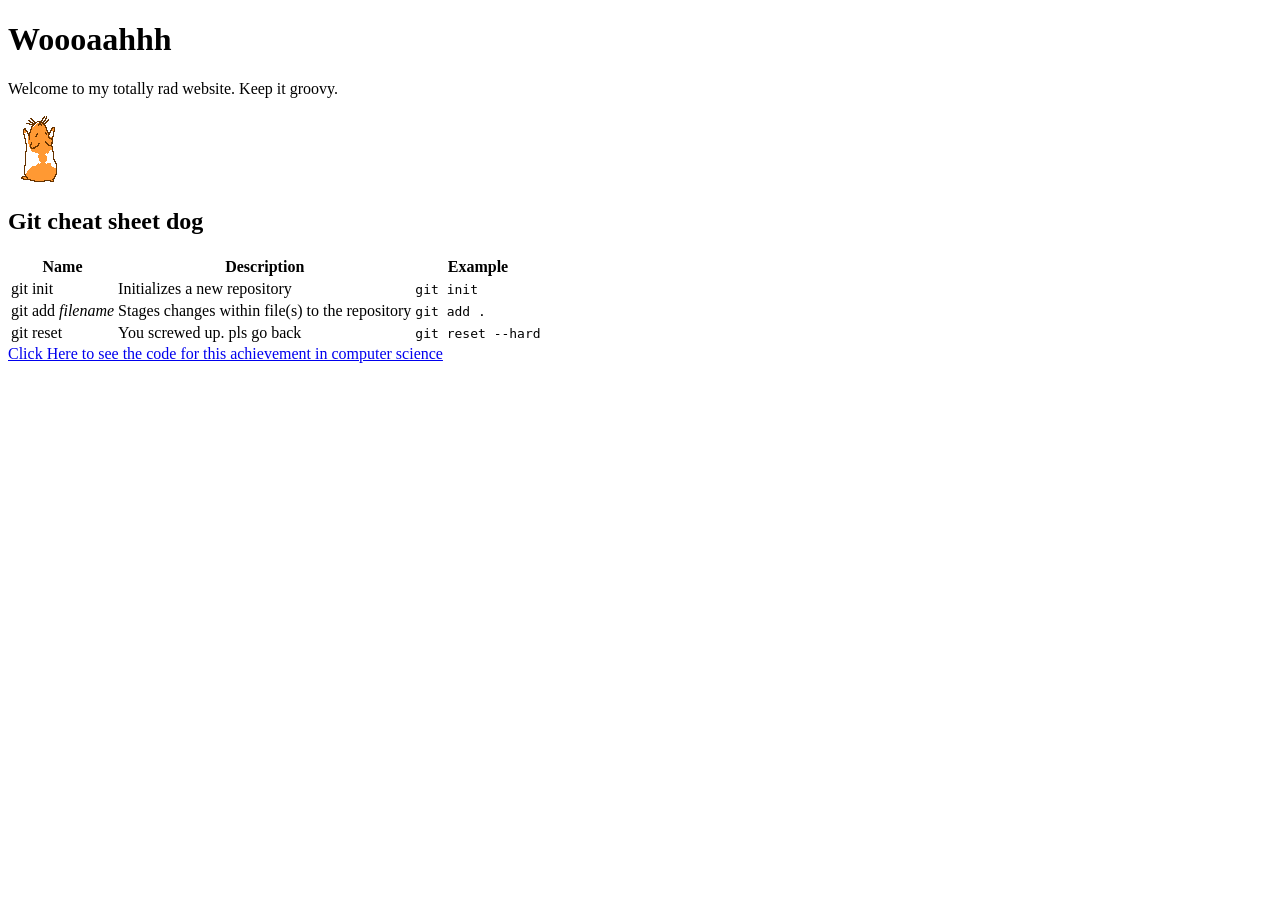
==== index.html @ 7d2d359b "add tag lol" ====
<!DOCTYPE html>
<html>
    <head>
        <title>Git Cheat Sheet</title>
    </head>
    <body>
        <h1> Woooaahhh </h1>
        <p> Welcome to my totally rad website. Keep it groovy. </p>
        <img src="gerbil.gif" alt="spinning gerbil" />
        
        <h2> Git cheat sheet dog </h2>
        <table>
            <tr>
                <th>Name</th>
                <th>Description</th>
                <th>Example</th>
            </tr>
            <tr>
                <td>git init</td>
                <td>Initializes a new repository</td>
                <td><code>git init</code></td>
            </tr>
            <tr>
                <td>git add <em>filename</em></td>
                <td>Stages changes within file(s) to the repository</td>
                <td><code>git add .</code></td>
            </tr>
            <tr>
                <td>git reset</td>
                <td>You screwed up. pls go back</td>
                <td><code>git reset --hard</code></td>
            </tr>
        </table>

        <a href="https://github.com/JackKiefer/webdev">Click Here to see the code for this achievement in computer science</a>
    </body>
</html>
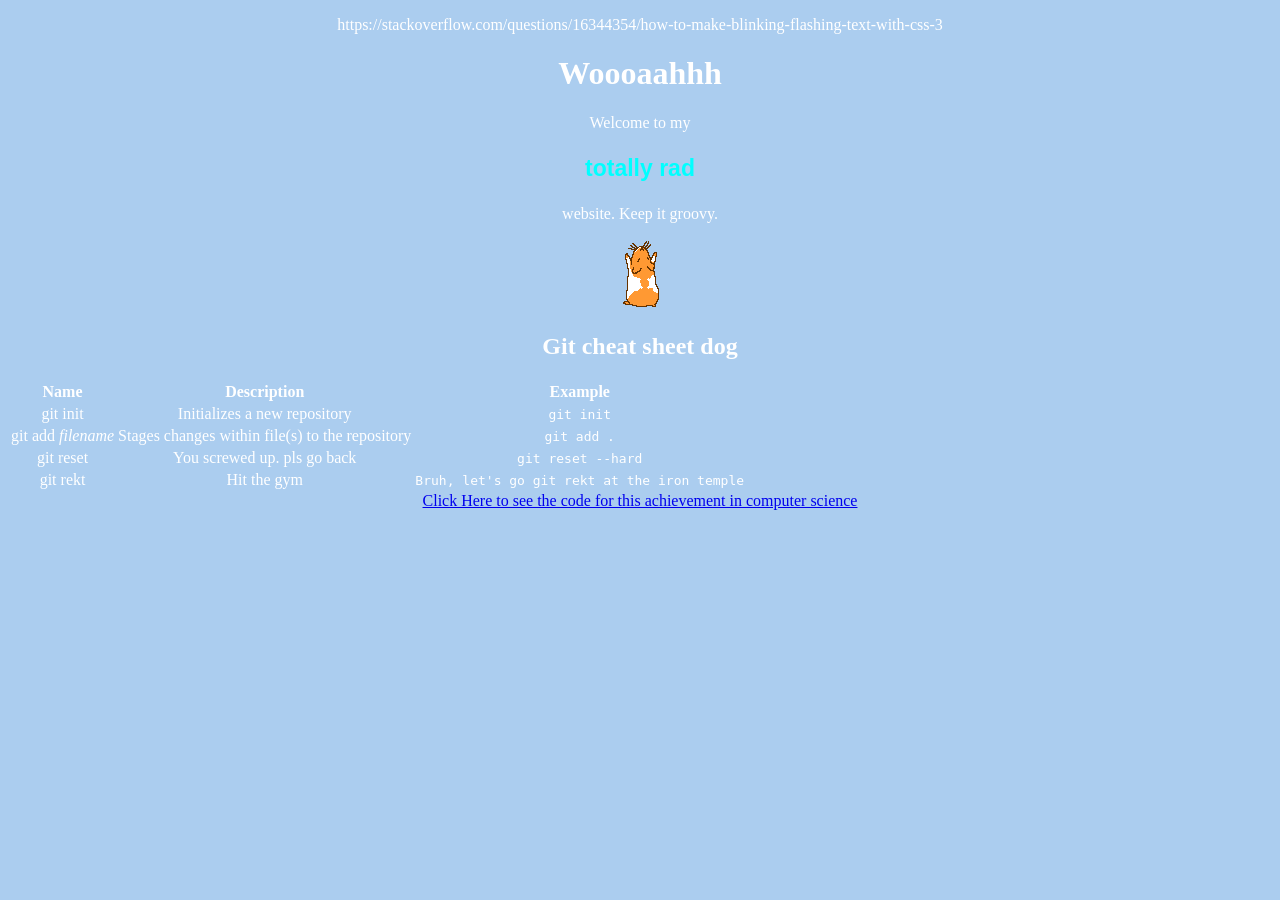
==== commit f1e1e4c3: "add 2 tsp of gorgeouness" ====
--- a/index.html
+++ b/index.html
@@ -3,9 +3,34 @@
     <head>
         <title>Git Cheat Sheet</title>
     </head>
+    <style>
+
+body {
+  background-image: url(goat.jpg);
+  background-color: #ABCDEF;
+  color: white;
+  text-align: center;
+  
+}
+
+p.rad {
+  animation: blinker 0.2s linear infinite;
+  font-size: 23px;
+  font-weight: bold;
+  font-family: sans-serif;
+  color: cyan;
+
+}
+
+@keyframes blinker {  
+    50% { opacity: 0; }
+}
+
+    </style>
     <body>
+        <p>https://stackoverflow.com/questions/16344354/how-to-make-blinking-flashing-text-with-css-3</p>
         <h1> Woooaahhh </h1>
-        <p> Welcome to my totally rad website. Keep it groovy. </p>
+        <p> Welcome to my <p class="rad">totally rad</p> website. Keep it groovy. </p>
         <img src="gerbil.gif" alt="spinning gerbil" />
         
         <h2> Git cheat sheet dog </h2>
@@ -30,6 +55,12 @@
                 <td>You screwed up. pls go back</td>
                 <td><code>git reset --hard</code></td>
             </tr>
+            <tr>
+                <td>git rekt</td>
+                <td>Hit the gym</td>
+                <td><code>Bruh, let's go git rekt at the iron temple</code></td>
+            </tr>
+ 
         </table>
 
         <a href="https://github.com/JackKiefer/webdev">Click Here to see the code for this achievement in computer science</a>
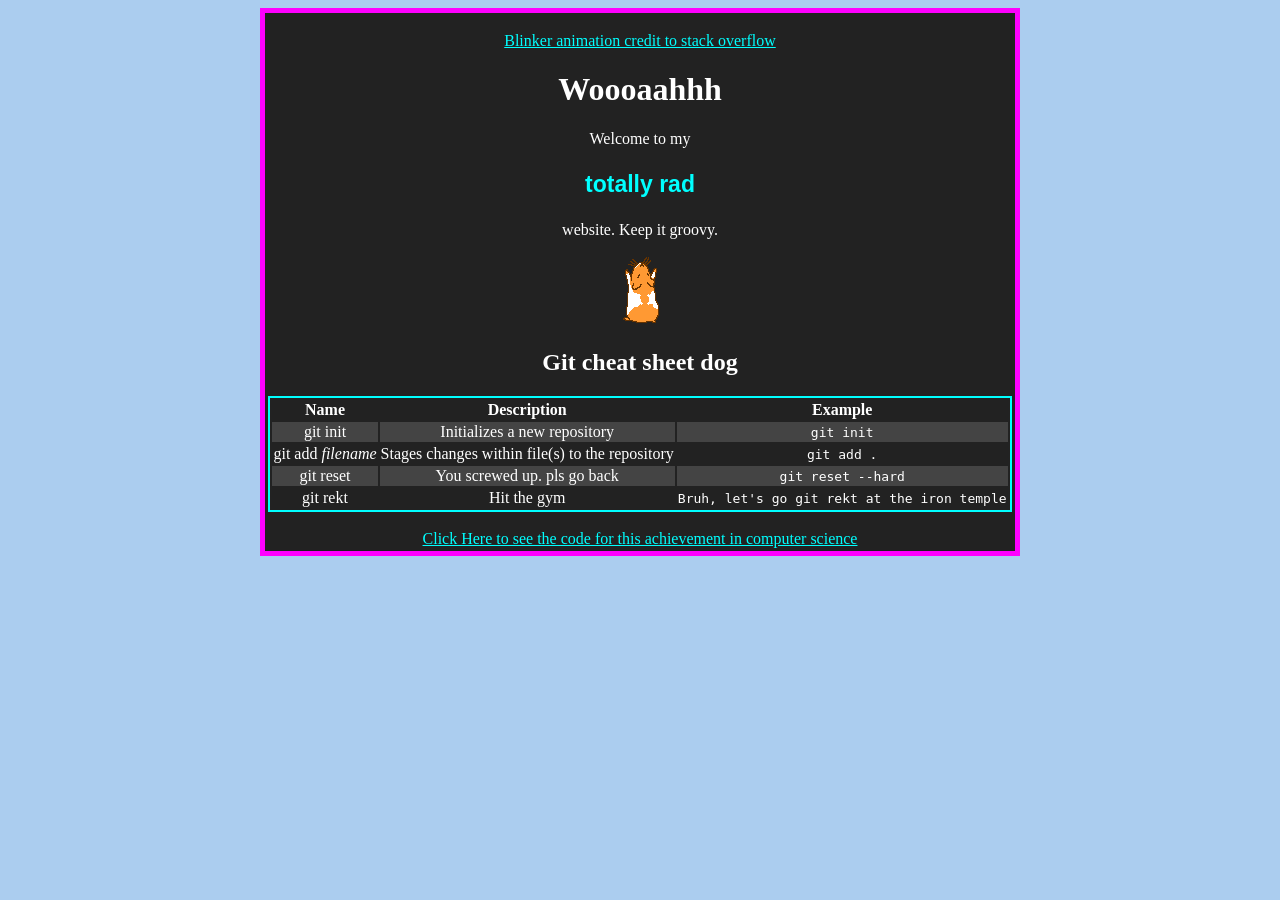
==== commit d5844bbb: "Yeah boiiii" ====
--- a/index.html
+++ b/index.html
@@ -10,11 +10,10 @@
   background-color: #ABCDEF;
   color: white;
   text-align: center;
-  
 }
 
 p.rad {
-  animation: blinker 0.2s linear infinite;
+  animation: blinker 0.4s linear infinite;
   font-size: 23px;
   font-weight: bold;
   font-family: sans-serif;
@@ -22,47 +21,78 @@
 
 }
 
+table.main {
+  background-color: #222;
+  border: 5px solid fuchsia;
+}
+
+a {
+  color: cyan;
+}
+
+a:visited {
+  color: orange;
+}
+
+a:hover {
+  color: fuchsia;
+  animation: blinker 0.2s linear infinite;
+}
+
 @keyframes blinker {  
-    50% { opacity: 0; }
+    50% { color: yellow; }
+}
+
+table.git {
+  color: white;
+  background-color: #222;
+  border: 2px solid cyan;
+  vertical-align: top;
+}
+
+tr.gitrow:nth-child(even) {
+  background-color: #444;
 }
 
     </style>
     <body>
-        <p>https://stackoverflow.com/questions/16344354/how-to-make-blinking-flashing-text-with-css-3</p>
+        <table class="main" align="center"> <tr> <td>
+        <p><a href="https://stackoverflow.com/questions/16344354/how-to-make-blinking-flashing-text-with-css-3">Blinker animation credit to stack overflow</a></p>
         <h1> Woooaahhh </h1>
         <p> Welcome to my <p class="rad">totally rad</p> website. Keep it groovy. </p>
         <img src="gerbil.gif" alt="spinning gerbil" />
         
         <h2> Git cheat sheet dog </h2>
-        <table>
-            <tr>
+        <table class="git">
+            <tr class="gitrow">
                 <th>Name</th>
                 <th>Description</th>
                 <th>Example</th>
             </tr>
-            <tr>
+            <tr class="gitrow">
                 <td>git init</td>
                 <td>Initializes a new repository</td>
                 <td><code>git init</code></td>
             </tr>
-            <tr>
+            <tr class="gitrow">
                 <td>git add <em>filename</em></td>
                 <td>Stages changes within file(s) to the repository</td>
                 <td><code>git add .</code></td>
             </tr>
-            <tr>
+            <tr class="gitrow">
                 <td>git reset</td>
                 <td>You screwed up. pls go back</td>
                 <td><code>git reset --hard</code></td>
             </tr>
-            <tr>
+            <tr class="gitrow">
                 <td>git rekt</td>
                 <td>Hit the gym</td>
                 <td><code>Bruh, let's go git rekt at the iron temple</code></td>
             </tr>
  
         </table>
-
+        </br>
         <a href="https://github.com/JackKiefer/webdev">Click Here to see the code for this achievement in computer science</a>
+        </td></td></table>
     </body>
 </html>
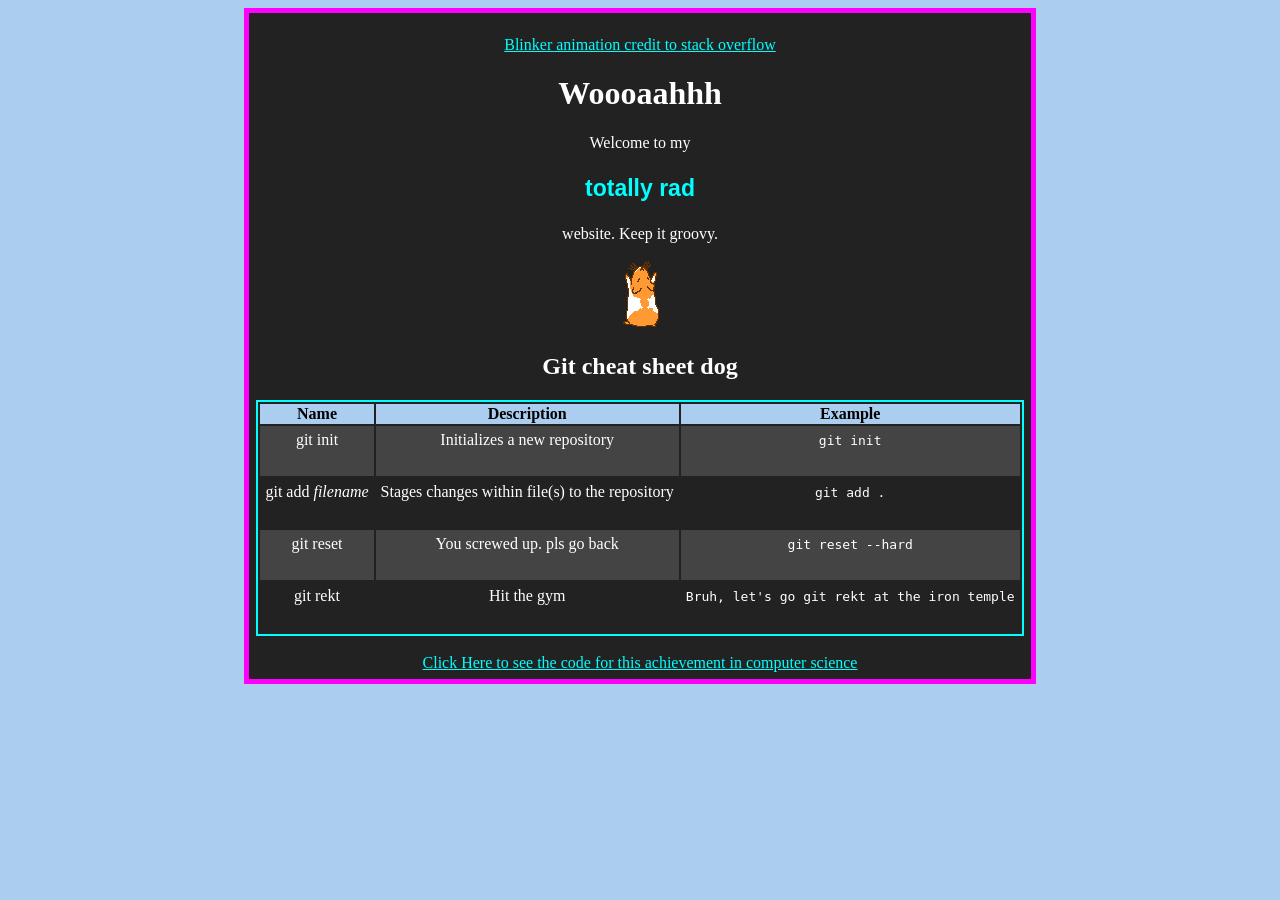
==== commit a18f0b9f: "separate good times come one" ====
--- a/index.html
+++ b/index.html
@@ -3,58 +3,7 @@
     <head>
         <title>Git Cheat Sheet</title>
     </head>
-    <style>
-
-body {
-  background-image: url(goat.jpg);
-  background-color: #ABCDEF;
-  color: white;
-  text-align: center;
-}
-
-p.rad {
-  animation: blinker 0.4s linear infinite;
-  font-size: 23px;
-  font-weight: bold;
-  font-family: sans-serif;
-  color: cyan;
-
-}
-
-table.main {
-  background-color: #222;
-  border: 5px solid fuchsia;
-}
-
-a {
-  color: cyan;
-}
-
-a:visited {
-  color: orange;
-}
-
-a:hover {
-  color: fuchsia;
-  animation: blinker 0.2s linear infinite;
-}
-
-@keyframes blinker {  
-    50% { color: yellow; }
-}
-
-table.git {
-  color: white;
-  background-color: #222;
-  border: 2px solid cyan;
-  vertical-align: top;
-}
-
-tr.gitrow:nth-child(even) {
-  background-color: #444;
-}
-
-    </style>
+    <link rel="stylesheet" type="text/css" href="style.css">
     <body>
         <table class="main" align="center"> <tr> <td>
         <p><a href="https://stackoverflow.com/questions/16344354/how-to-make-blinking-flashing-text-with-css-3">Blinker animation credit to stack overflow</a></p>
--- a/style.css
+++ b/style.css
@@ -0,0 +1,58 @@
+body {
+  background-image: url(goat.jpg);
+  background-color: #ABCDEF;
+  color: white;
+  text-align: center;
+}
+
+p.rad {
+  animation: blinker 0.4s linear infinite;
+  font-size: 23px;
+  font-weight: bold;
+  font-family: sans-serif;
+  color: cyan;
+
+}
+
+table.main {
+  background-color: #222;
+  border: 5px solid fuchsia;
+}
+
+a {
+  color: cyan;
+}
+
+a:visited {
+  color: orange;
+}
+
+a:hover {
+  color: fuchsia;
+  animation: blinker 0.2s linear infinite;
+}
+
+@keyframes blinker {  
+    50% { color: yellow; }
+}
+
+table.git {
+  color: white;
+  background-color: #222;
+  border: 2px solid cyan;
+}
+
+td {
+  padding: 5px;
+  height: 40px;
+  vertical-align: text-top;
+}
+
+tr.gitrow:nth-child(even) {
+  background-color: #444;
+}
+
+tr.gitrow:first-of-type {
+  background-color: #abcdef;
+  color: black;
+}
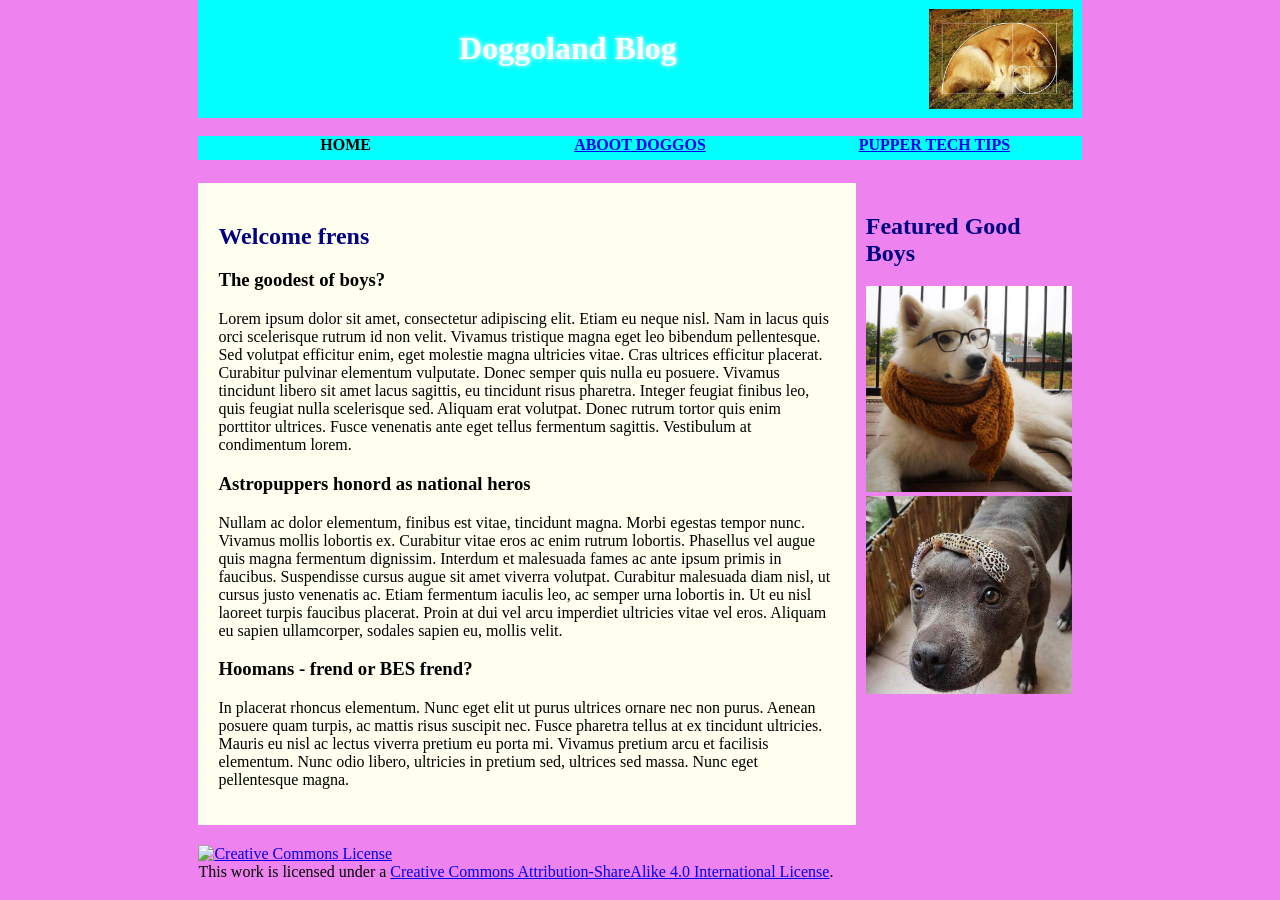
==== commit 1eba4542: "restructure" ====
--- a/index.html
+++ b/index.html
@@ -1,47 +1,50 @@
 <!DOCTYPE html>
 <html>
     <head>
-        <title>Git Cheat Sheet</title>
+        <title>W E B &nbsp; D O G G O S</title>
+        <link rel="stylesheet" type="text/css" href="style.css">
     </head>
-    <link rel="stylesheet" type="text/css" href="style.css">
     <body>
-        <table class="main" align="center"> <tr> <td>
-        <p><a href="https://stackoverflow.com/questions/16344354/how-to-make-blinking-flashing-text-with-css-3">Blinker animation credit to stack overflow</a></p>
-        <h1> Woooaahhh </h1>
-        <p> Welcome to my <p class="rad">totally rad</p> website. Keep it groovy. </p>
-        <img src="gerbil.gif" alt="spinning gerbil" />
-        
-        <h2> Git cheat sheet dog </h2>
-        <table class="git">
-            <tr class="gitrow">
-                <th>Name</th>
-                <th>Description</th>
-                <th>Example</th>
-            </tr>
-            <tr class="gitrow">
-                <td>git init</td>
-                <td>Initializes a new repository</td>
-                <td><code>git init</code></td>
-            </tr>
-            <tr class="gitrow">
-                <td>git add <em>filename</em></td>
-                <td>Stages changes within file(s) to the repository</td>
-                <td><code>git add .</code></td>
-            </tr>
-            <tr class="gitrow">
-                <td>git reset</td>
-                <td>You screwed up. pls go back</td>
-                <td><code>git reset --hard</code></td>
-            </tr>
-            <tr class="gitrow">
-                <td>git rekt</td>
-                <td>Hit the gym</td>
-                <td><code>Bruh, let's go git rekt at the iron temple</code></td>
-            </tr>
- 
-        </table>
-        </br>
-        <a href="https://github.com/JackKiefer/webdev">Click Here to see the code for this achievement in computer science</a>
-        </td></td></table>
-    </body>
+    <header>
+        <h1> Doggoland Blog </h1>
+        <img src="fibbonaci.jpg" alt="f i b b o n a c i  b o y e" />
+    </header>
+    <nav>
+      <ul>
+        <li><span>Home</span></li>
+        <li><a href="aboot.html">Aboot doggos</a></li>
+        <li><a href="tech.html">Pupper Tech Tips</a></li>
+      </ul>
+    </nav>
+    <main>
+      <article>
+      <h2> Welcome frens </h2>
+        <section>
+          <h3> The goodest of boys? </h3>
+          <p>
+            Lorem ipsum dolor sit amet, consectetur adipiscing elit. Etiam eu neque nisl. Nam in lacus quis orci scelerisque rutrum id non velit. Vivamus tristique magna eget leo bibendum pellentesque. Sed volutpat efficitur enim, eget molestie magna ultricies vitae. Cras ultrices efficitur placerat. Curabitur pulvinar elementum vulputate. Donec semper quis nulla eu posuere. Vivamus tincidunt libero sit amet lacus sagittis, eu tincidunt risus pharetra. Integer feugiat finibus leo, quis feugiat nulla scelerisque sed. Aliquam erat volutpat. Donec rutrum tortor quis enim porttitor ultrices. Fusce venenatis ante eget tellus fermentum sagittis. Vestibulum at condimentum lorem. 
+          </p>
+        </section>
+        <section>
+          <h3> Astropuppers honord as national heros </h3>
+          <p>
+           Nullam ac dolor elementum, finibus est vitae, tincidunt magna. Morbi egestas tempor nunc. Vivamus mollis lobortis ex. Curabitur vitae eros ac enim rutrum lobortis. Phasellus vel augue quis magna fermentum dignissim. Interdum et malesuada fames ac ante ipsum primis in faucibus. Suspendisse cursus augue sit amet viverra volutpat. Curabitur malesuada diam nisl, ut cursus justo venenatis ac. Etiam fermentum iaculis leo, ac semper urna lobortis in. Ut eu nisl laoreet turpis faucibus placerat. Proin at dui vel arcu imperdiet ultricies vitae vel eros. Aliquam eu sapien ullamcorper, sodales sapien eu, mollis velit. 
+          </p>
+        </section>
+        <section>
+          <h3> Hoomans - frend or BES frend? </h3>
+          <p>
+           In placerat rhoncus elementum. Nunc eget elit ut purus ultrices ornare nec non purus. Aenean posuere quam turpis, ac mattis risus suscipit nec. Fusce pharetra tellus at ex tincidunt ultricies. Mauris eu nisl ac lectus viverra pretium eu porta mi. Vivamus pretium arcu et facilisis elementum. Nunc odio libero, ultricies in pretium sed, ultrices sed massa. Nunc eget pellentesque magna.  
+          </p>
+      </article>
+      <aside>
+        <h2>Featured Good Boys</h2>
+        <a href="hipster.jpg"><img src="hipster.jpg" alt="Distinguished scarf doggo"></a>
+        <a href="smolfren.jpg"><img src="smolfren.jpg" alt="Doggo with smol fren"></a>
+      </aside>
+    </main>
+    <footer>
+    <a rel="license" href="http://creativecommons.org/licenses/by-sa/4.0/"><img alt="Creative Commons License" style="border-width:0" src="https://i.creativecommons.org/l/by-sa/4.0/88x31.png" /></a><br />This work is licensed under a <a rel="license" href="http://creativecommons.org/licenses/by-sa/4.0/">Creative Commons Attribution-ShareAlike 4.0 International License</a>.
+    </footer>
+   </body>
 </html>
--- a/style.css
+++ b/style.css
@@ -1,30 +1,118 @@
-body {
-  background-image: url(goat.jpg);
-  background-color: #ABCDEF;
-  color: white;
-  text-align: center;
+
+html {
+  margin: 0;
+  padding: 0;
 }
 
-p.rad {
-  animation: blinker 0.4s linear infinite;
-  font-size: 23px;
+body {
+  margin: 0;
+  padding: 0;
+  background-color: violet;
+  width: 69%;
+  min-width: 0 auto;
+  margin: 0 auto;
+}
+
+
+h1, h2, h3 {
+  font-family: cursive;
+}
+
+header {
+  margin-bottom: 15px;
+  display: flex;
+  padding: 1%;
+  background-color: cyan;
+}
+
+header img {
+  display: block;
+  height: 100px;
+}
+
+h1 {
+  flex: 5;
+  font-size: 2em;
+  text-align: center;
+  text-shadow: 0px 0px 5px white;
+  color: white;
+}
+
+h2 {
+  color: navy;
+}
+
+nav {
+  height: 30px;
+  display: flex;
+  flex: 100%;
+}
+
+nav ul {
+  display: flex;
+  flex: 2;
+  list-style-type: none;
+  padding: 0;
+  margin: 3px auto;
+  background-color: cyan;
+}
+
+nav li {
+  text-align: center;
+  display: inline;
+  flex: 1;
+}
+
+nav a, nav span {
+  display: inline-block;
+  height: 20px;
   font-weight: bold;
-  font-family: sans-serif;
-  color: cyan;
+  text-transform: uppercase;
+}
+
+main {
+  display: flex;
+  margin: 20px auto;
+}
+
+article {
+  flex: 3;
+  padding: 20px 20px 20px 20px;
+  background-color: #FFFFF0;
 
 }
 
-table.main {
-  background-color: #222;
-  border: 5px solid fuchsia;
+aside {
+  flex: 1;
+  margin: 10 auto;
+  padding: 10px 10px 10px 10px;
 }
 
-a {
-  color: cyan;
+aside img {
+  max-width: 100%;
 }
 
-a:visited {
-  color: orange;
+.rekt {
+  order: 1;
+}
+
+.twelve {
+  order: 0;
+}
+
+.lolwut {
+  order: 2;
+}
+
+div table {
+  width: 200px;
+  margin: auto;
+}
+
+.flex-container {
+  display: flex;
+  flex-flow: row nowrap;
+  justify-content: space-around;
 }
 
 a:hover {
@@ -35,24 +123,3 @@
 @keyframes blinker {  
     50% { color: yellow; }
 }
-
-table.git {
-  color: white;
-  background-color: #222;
-  border: 2px solid cyan;
-}
-
-td {
-  padding: 5px;
-  height: 40px;
-  vertical-align: text-top;
-}
-
-tr.gitrow:nth-child(even) {
-  background-color: #444;
-}
-
-tr.gitrow:first-of-type {
-  background-color: #abcdef;
-  color: black;
-}
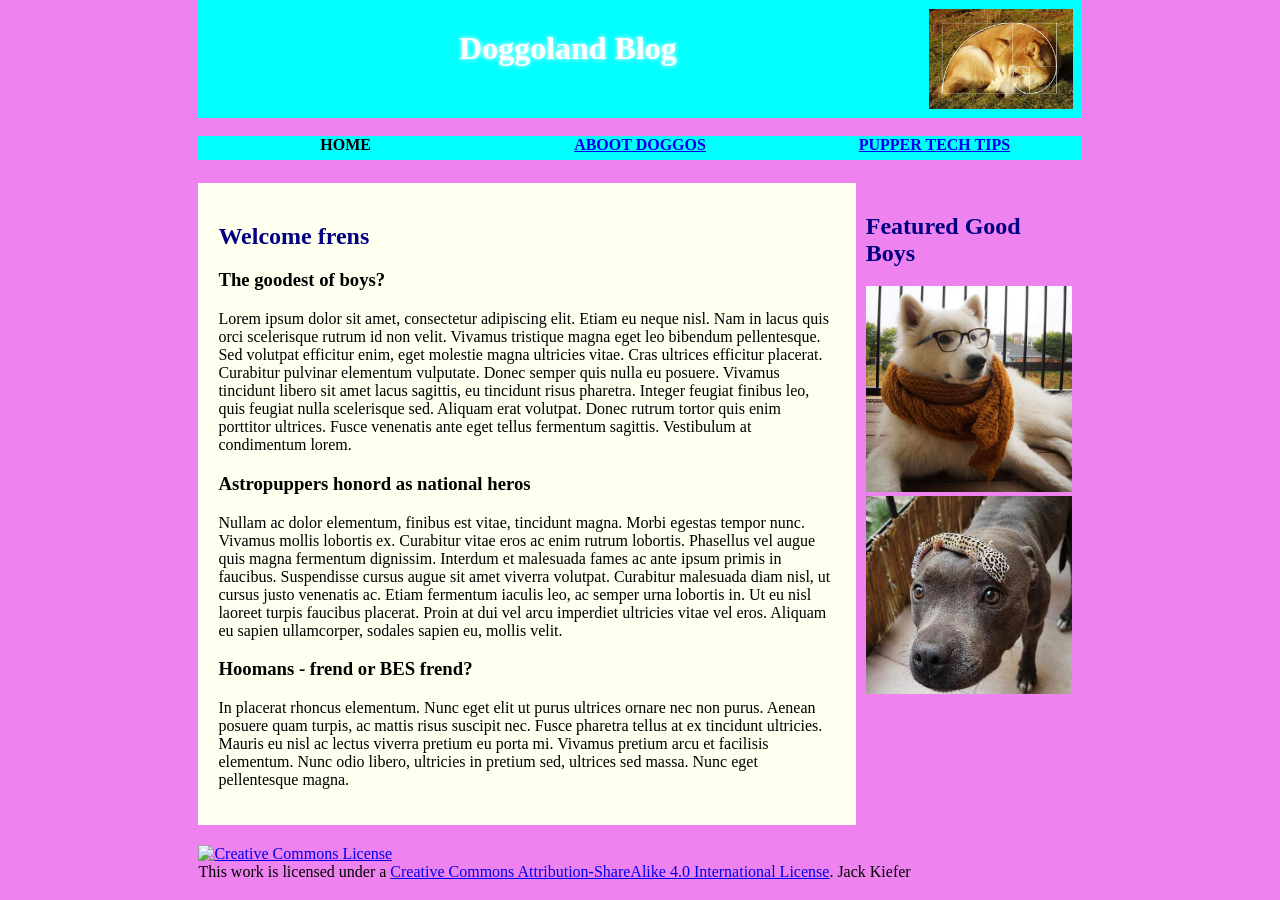
==== commit 984291f1: "done" ====
--- a/index.html
+++ b/index.html
@@ -44,7 +44,7 @@
       </aside>
     </main>
     <footer>
-    <a rel="license" href="http://creativecommons.org/licenses/by-sa/4.0/"><img alt="Creative Commons License" style="border-width:0" src="https://i.creativecommons.org/l/by-sa/4.0/88x31.png" /></a><br />This work is licensed under a <a rel="license" href="http://creativecommons.org/licenses/by-sa/4.0/">Creative Commons Attribution-ShareAlike 4.0 International License</a>.
+    <a rel="license" href="http://creativecommons.org/licenses/by-sa/4.0/"><img alt="Creative Commons License" style="border-width:0" src="https://i.creativecommons.org/l/by-sa/4.0/88x31.png" /></a><br />This work is licensed under a <a rel="license" href="http://creativecommons.org/licenses/by-sa/4.0/">Creative Commons Attribution-ShareAlike 4.0 International License</a>. Jack Kiefer
     </footer>
    </body>
 </html>
--- a/style.css
+++ b/style.css
@@ -94,24 +94,38 @@
 
 .rekt {
   order: 1;
+  background-image: url("sandstone.jpeg");
+  background-attachment: fixed;
+  overflow: auto;
+  height: 200px;
 }
 
 .twelve {
   order: 0;
+  background-image: url("space.jpg");
+  background-attachment: scroll;
+  overflow: auto;
+  height: 300px;
 }
 
 .lolwut {
   order: 2;
+  background-image: url("veggie.jpg");
+  background-attachment: local;
+  overflow: auto;
+  height: 350px;
 }
 
 div table {
-  width: 200px;
+  color: white;
+  flex: 1;
+  width: 300px;
   margin: auto;
 }
 
 .flex-container {
   display: flex;
-  flex-flow: row nowrap;
+  flex-flow: row wrap;
   justify-content: space-around;
 }
 
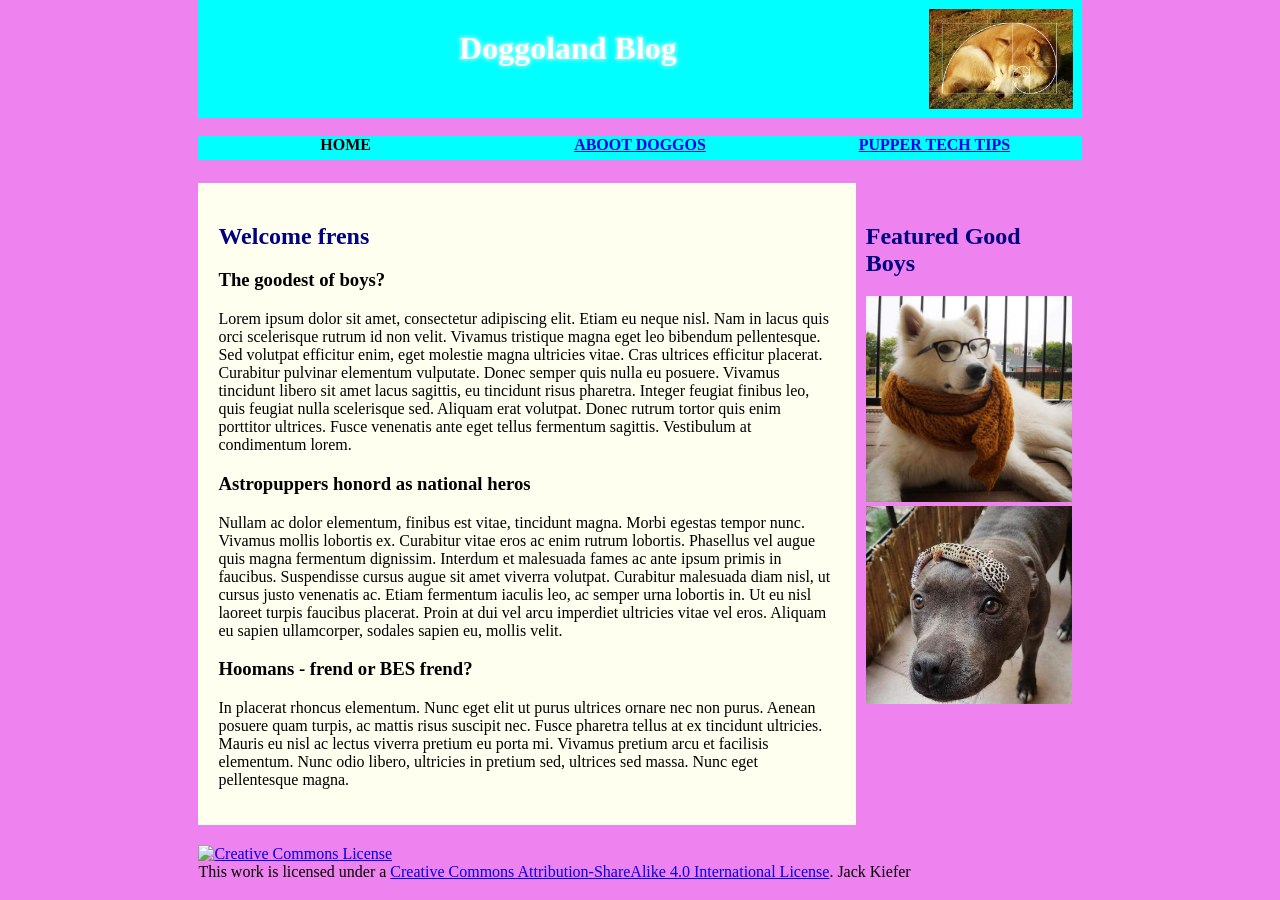
==== commit c69d04c0: "validates" ====
--- a/index.html
+++ b/index.html
@@ -1,5 +1,5 @@
 <!DOCTYPE html>
-<html>
+<html lang="en">
     <head>
         <title>W E B &nbsp; D O G G O S</title>
         <link rel="stylesheet" type="text/css" href="style.css">
@@ -36,6 +36,7 @@
           <p>
            In placerat rhoncus elementum. Nunc eget elit ut purus ultrices ornare nec non purus. Aenean posuere quam turpis, ac mattis risus suscipit nec. Fusce pharetra tellus at ex tincidunt ultricies. Mauris eu nisl ac lectus viverra pretium eu porta mi. Vivamus pretium arcu et facilisis elementum. Nunc odio libero, ultricies in pretium sed, ultrices sed massa. Nunc eget pellentesque magna.  
           </p>
+          </section>
       </article>
       <aside>
         <h2>Featured Good Boys</h2>
--- a/style.css
+++ b/style.css
@@ -9,7 +9,6 @@
   padding: 0;
   background-color: violet;
   width: 69%;
-  min-width: 0 auto;
   margin: 0 auto;
 }
 
@@ -84,7 +83,7 @@
 
 aside {
   flex: 1;
-  margin: 10 auto;
+  margin: 10px auto;
   padding: 10px 10px 10px 10px;
 }
 
